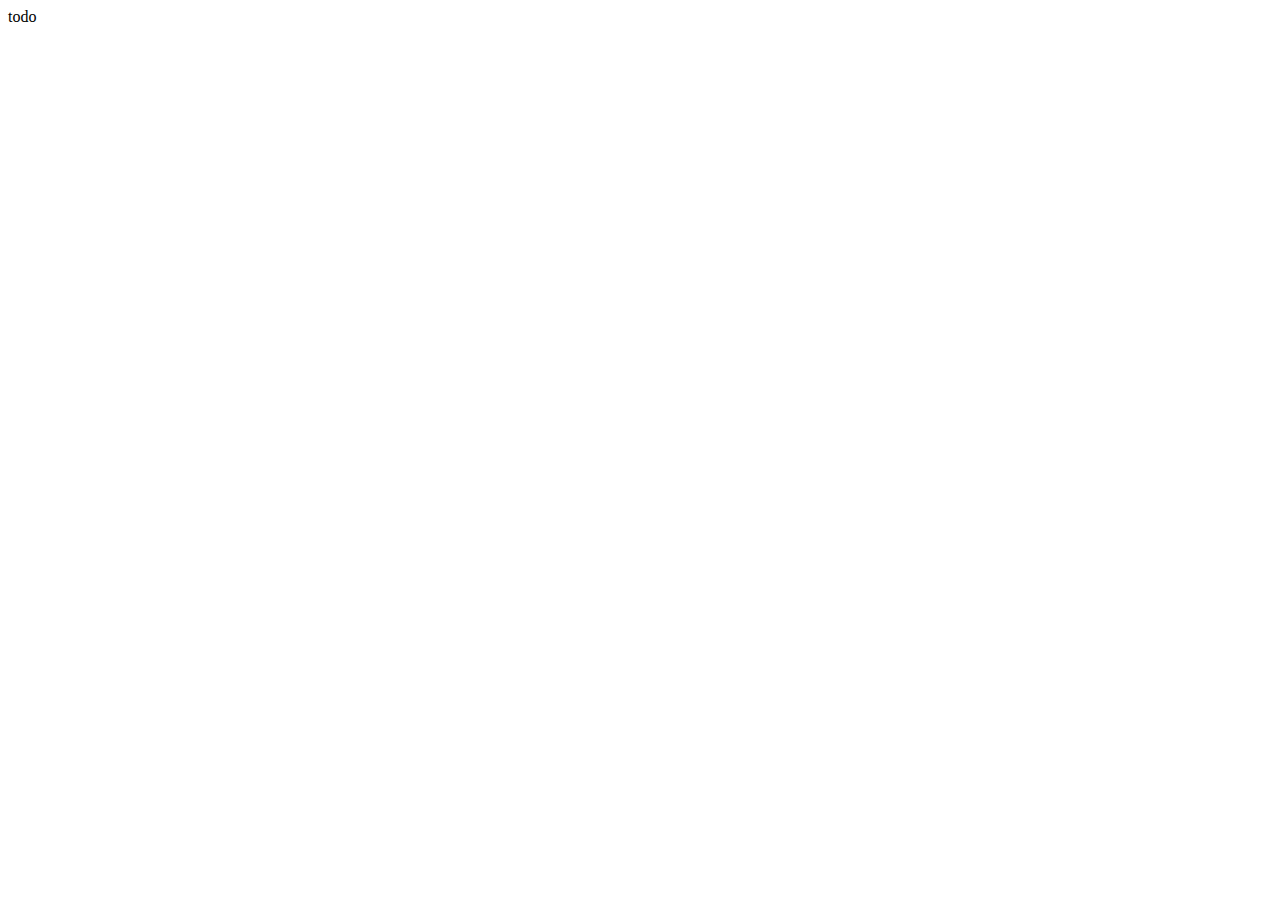
==== index.html @ b288e028 "ajout de index.html" ====
<!DOCTYPE html>
<html lang="en">
<head>
    <meta charset="UTF-8">
    <meta name="viewport" content="width=device-width, initial-scale=1.0">
    <title>Document</title>
</head>
<body>
    todo
</body>
</html>
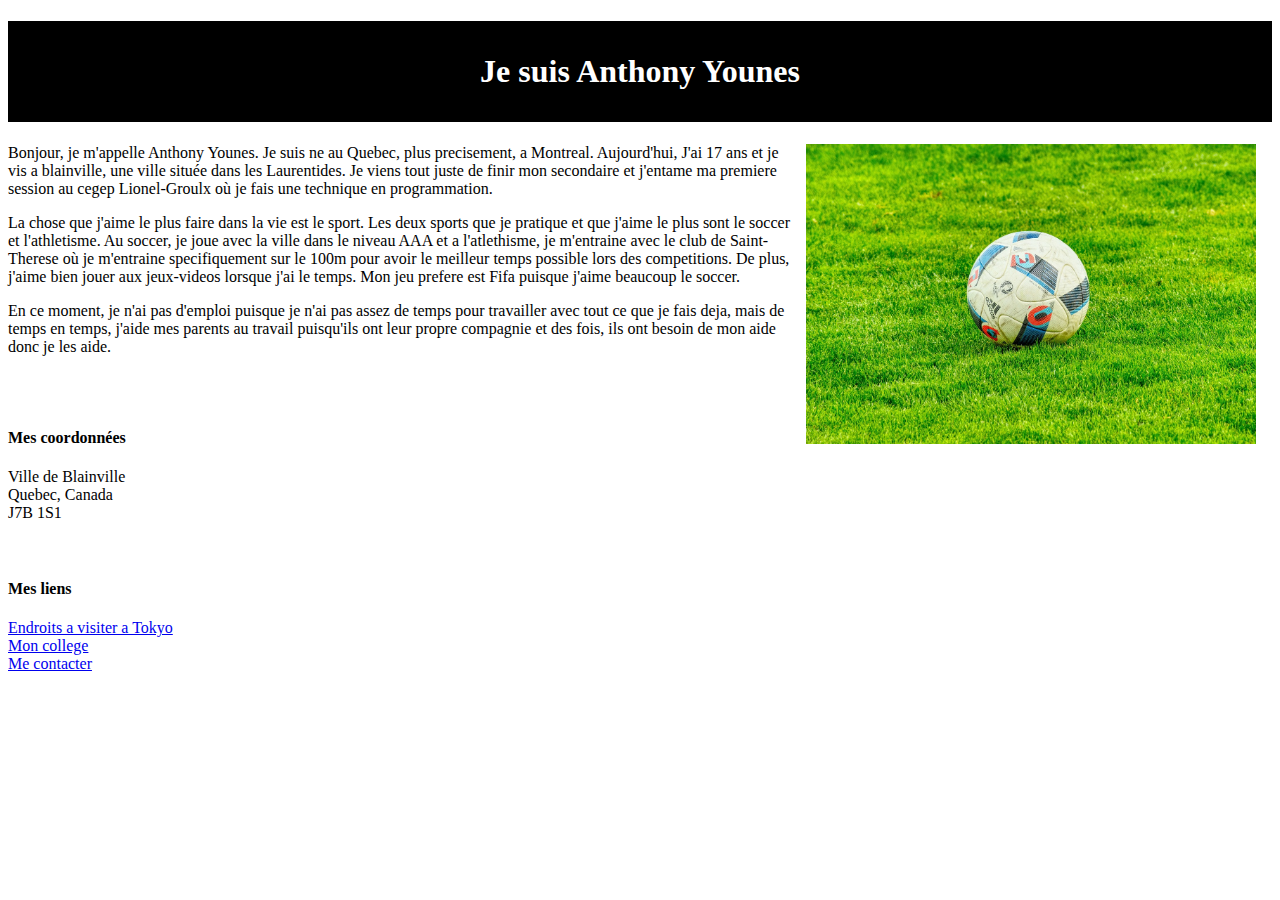
==== commit b1b7920c: "second commit" ====
--- a/index.html
+++ b/index.html
@@ -1,11 +1,44 @@
+<!--Auteur: Anthony Younes-->
+
 <!DOCTYPE html>
-<html lang="en">
+<html lang="fr">
 <head>
     <meta charset="UTF-8">
     <meta name="viewport" content="width=device-width, initial-scale=1.0">
-    <title>Document</title>
+    <title>index.html</title>
+    <link rel="Stylesheet" href="index.css"/>
 </head>
 <body>
-    todo
+    <h1>Je suis Anthony Younes </h1>
+    <a href="https://pixabay.com/fr/photos/football-gazon-balle-herbe-verte-2778583/" target="_blank">
+    <img src="image/Foot.jpg" alt="image"  style="max-height: 450px; max-width: 450px; float:right; padding-left: 16px; padding-right: 16px;">
+    </a>
+ <p> Bonjour, je m'appelle Anthony Younes. Je suis ne au Quebec, plus precisement, a Montreal. Aujourd'hui, J'ai 17 ans et je vis
+       a blainville, une ville située dans les Laurentides. 
+       Je viens tout juste de finir mon secondaire et j'entame ma premiere session au cegep Lionel-Groulx où je fais une technique en 
+       programmation.</p>
+
+      <p>La chose que j'aime le plus faire dans la vie est le sport. Les deux sports que je pratique et que j'aime le plus sont le soccer et
+       l'athletisme. Au soccer, je joue avec la ville dans le niveau AAA et a l'atlethisme, je m'entraine avec le club de Saint-Therese où
+       je m'entraine specifiquement sur le 100m pour avoir le meilleur temps possible lors des competitions.
+       De plus, j'aime bien jouer aux jeux-videos lorsque j'ai le temps. Mon jeu prefere est Fifa puisque j'aime beaucoup le soccer.</p>
+
+       <p>En ce moment, je n'ai pas d'emploi puisque je n'ai pas assez de temps pour travailler avec tout ce que je fais deja, 
+       mais de temps en temps, j'aide mes parents au travail puisqu'ils ont leur propre compagnie et des fois, ils ont besoin de mon aide 
+       donc je les aide. </p>
+       <br>
+       <br>
+       <h4>Mes coordonnées</h4>
+       Ville de Blainville<div>Quebec, Canada</div><div>J7B 1S1</div>
+       <br>
+       <br>
+       <h4>Mes liens</h4>
+       <a href="http://127.0.0.1:5500/Tokyo.html" target="_blank">Endroits a visiter a Tokyo</a>
+       <br>
+       <a href="https://clg.qc.ca/colnet/" target="_blank">Mon college</a>
+       <br>
+       <a href="mailto:202430652@edu.clg.qc.ca" target="_blank">Me contacter</a>
+  
+    
 </body>
 </html>--- a/index.css
+++ b/index.css
@@ -0,0 +1,16 @@
+
+h1
+{
+    text-align: center;
+    background-color: black;
+    background-position: center;
+    background-size: cover;
+    padding: 32px;
+    color: white
+   
+}
+
+body
+{
+size:500px;
+}